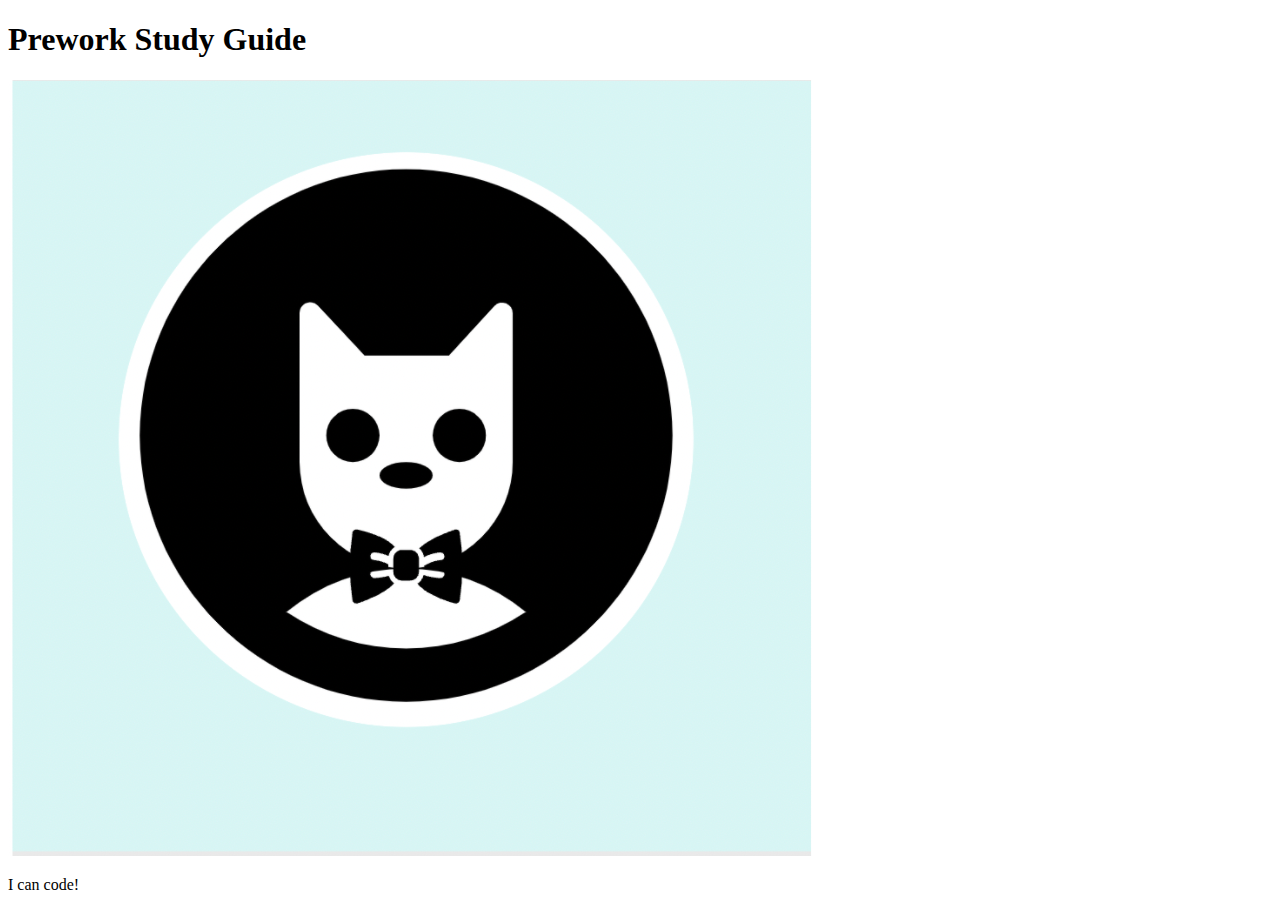
==== prework-study-guide/index.html @ d2616770 "add starter code" ====
<!DOCTYPE html>
<html lang="en">
  <head>
    <meta charset="UTF-8" />
    <meta http-equiv="X-UA-Compatible" content="IE=edge" />
    <meta name="viewport" content="width=device-width, initial-scale=1.0" />
    <title>Prework Study Guide</title>
  </head>
  <body>
    <header id="top">
      <h1>Prework Study Guide</h1>
      <img src="./assets/bowtie-cat.png" alt="Profile image of cat wearing a bow tie." />
    </header>
    <main>
      <!-- Student code goes here -->
    </main>

    <footer>
      <p>I can code!</p>
    </footer>
  </body>
</html>
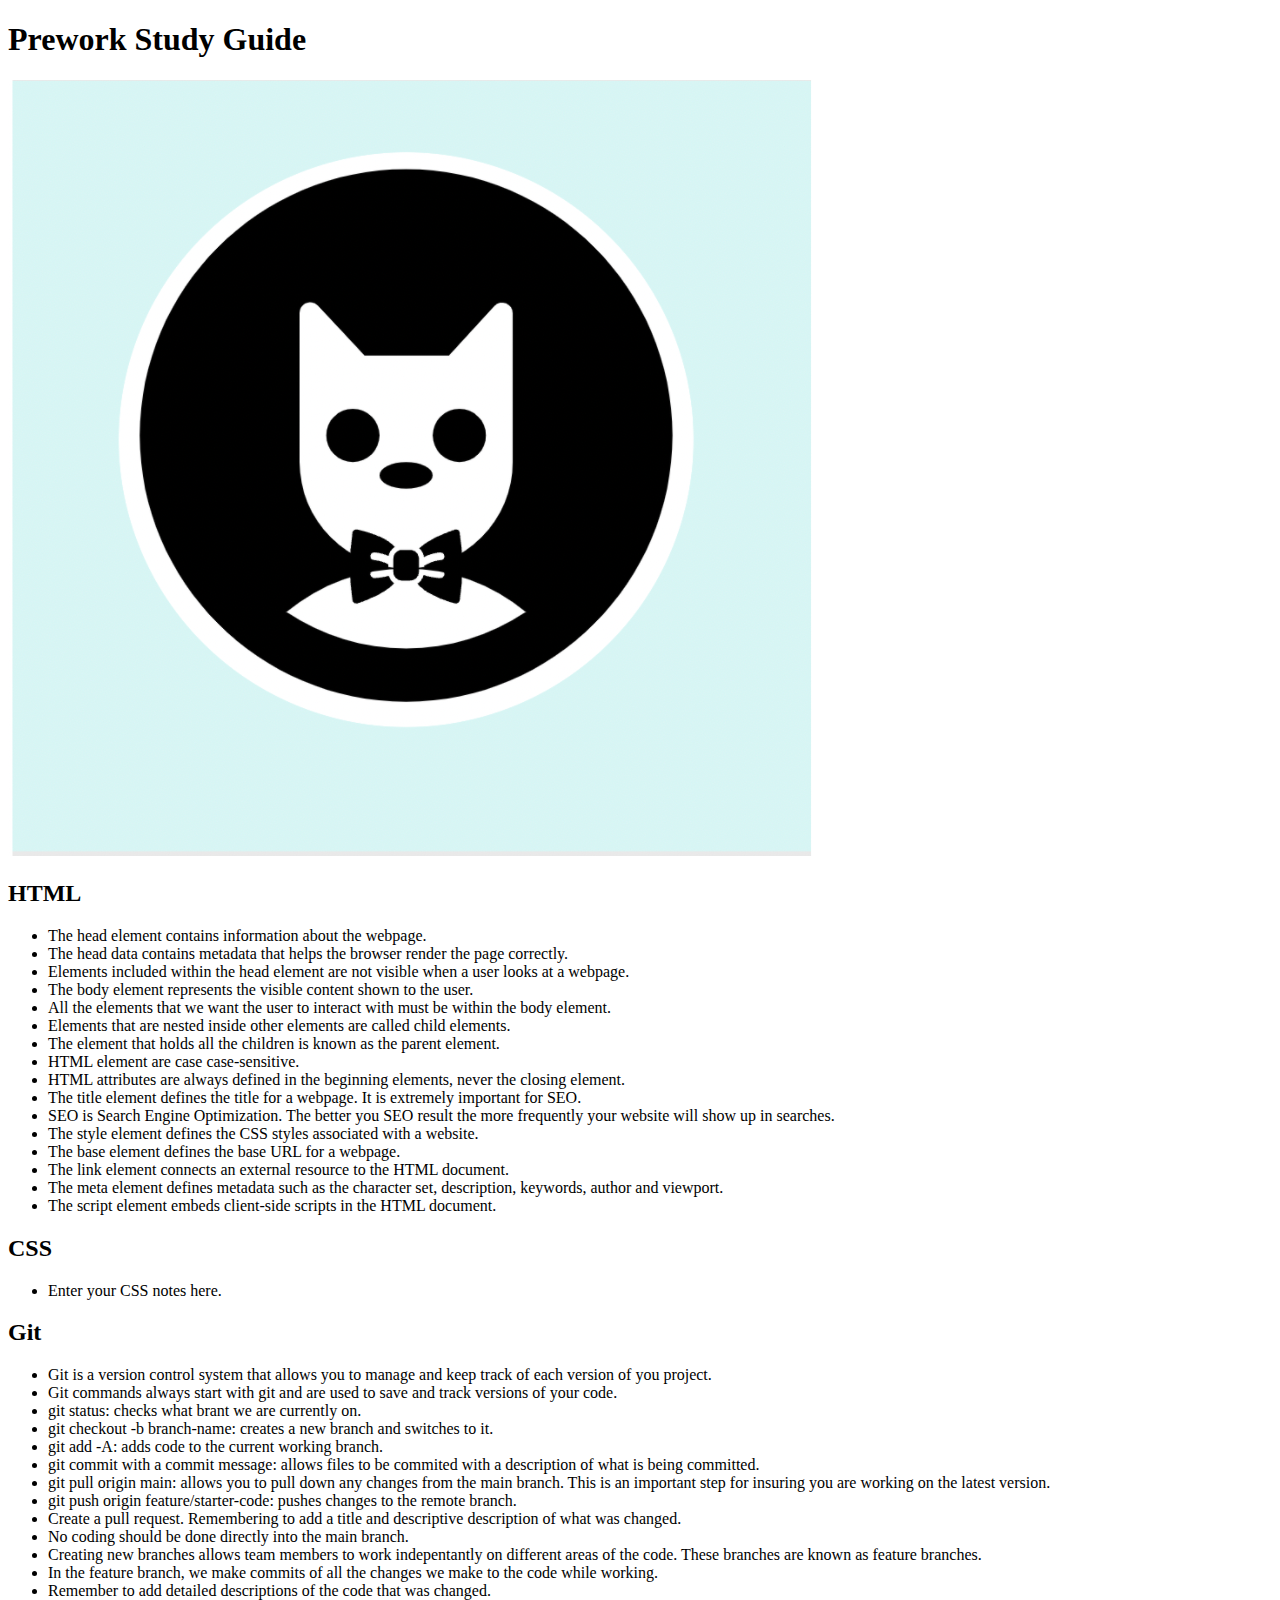
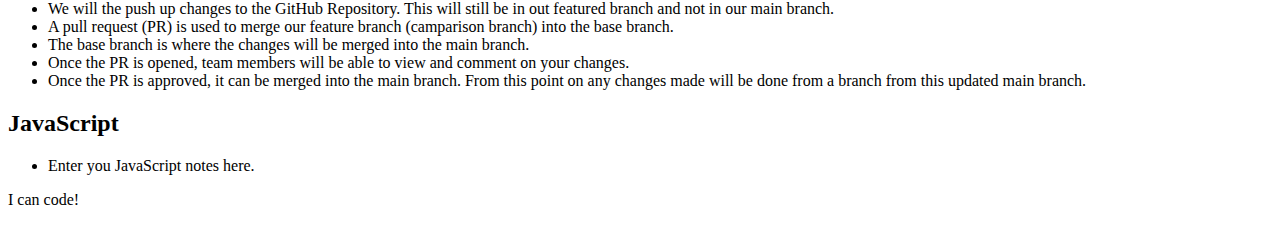
==== commit 4d605295: "add code to HTML file" ====
--- a/prework-study-guide/index.html
+++ b/prework-study-guide/index.html
@@ -12,7 +12,66 @@
       <img src="./assets/bowtie-cat.png" alt="Profile image of cat wearing a bow tie." />
     </header>
     <main>
-      <!-- Student code goes here -->
+      <section class="card" id="html-section">
+        <h2>HTML</h2>
+        <ul>
+          <li>The head element contains information about the webpage.</li>
+          <li>The head data contains metadata that helps the browser render the page correctly.</li>
+          <li>Elements included within the head element are not visible when a user looks at a webpage.</li>
+          <li>The body element represents the visible content shown to the user.</li>
+          <li>All the elements that we want the user to interact with must be within the body element.</li>
+          <li>Elements that are nested inside other elements are called child elements.</li>
+          <li>The element that holds all the children is known as the parent element.</li>
+          <li>HTML element are case case-sensitive.</li>
+          <li>HTML attributes are always defined in the beginning elements, never the closing element.</li>
+          <li>The title element defines the title for a webpage. It is extremely important for SEO.</li>
+          <li>SEO is Search Engine Optimization. The better you SEO result the more frequently your website will show up in searches.</li>
+          <li>The style element defines the CSS styles associated with a website.</li>
+          <li>The base element defines the base URL for a webpage.</li>
+          <li>The link element connects an external resource to the HTML document.</li>
+          <li>The meta element defines metadata such as the character set, description, keywords, author and viewport.</li>
+          <li>The script element embeds client-side scripts in the HTML document.</li>
+        </ul>
+        </section>
+
+        <section class="card" id="css-section">
+          <h2>CSS</h2>
+          <ul>
+            <li>Enter your CSS notes here.</li>
+          </ul>
+        </section>
+
+        <section class="card" id="git-section">
+          <h2>Git</h2>
+          <ul>
+            <li>Git is a version control system that allows you to manage and keep track of each version of you project.</li>
+            <li>Git commands always start with git and are used to save and track versions of your code.</li>
+            <li>git status: checks what brant we are currently on.</li>
+            <li>git checkout -b branch-name: creates a new branch and switches to it.</li>
+            <li>git add -A: adds code to the current working branch.</li>
+            <li>git commit with a commit message: allows files to be commited with a description of what is being committed.</li>
+            <li>git pull origin main: allows you to pull down any changes from the main branch. This is an important step for insuring you are working on the latest version.</li>
+            <li>git push origin feature/starter-code: pushes changes to the remote branch.</li>
+            <li>Create a pull request. Remembering to add a title and descriptive description of what was changed.</li>
+            <li>No coding should be done directly into the main branch.</li>
+            <li>Creating new branches allows team members to work indepentantly on different areas of the code. These branches are known as feature branches.</li>
+            <li>In the feature branch, we make commits of all the changes we make to the code while working.</li>
+            <li>Remember to add detailed descriptions of the code that was changed.</li>
+            <li>We will the push up changes to the GitHub Repository. This will still be in out featured branch and not in our main branch.</li>
+            <li>A pull request (PR) is used to merge our feature branch (camparison branch) into the base branch.</li>
+            <li>The base branch is where the changes will be merged into the main branch.</li>
+            <li>Once the PR is opened, team members will be able to view and comment on your changes.</li>
+            <li>Once the PR is approved, it can be merged into the main branch.
+              From this point on any changes made will be done from a branch from this updated main branch.</li>
+          </ul>
+        </section>
+
+        <section class="card" id="javascript-section">
+          <h2>JavaScript</h2>
+          <ul>
+            <li>Enter you JavaScript notes here.</li>
+          </ul>
+        </section>
     </main>
 
     <footer>
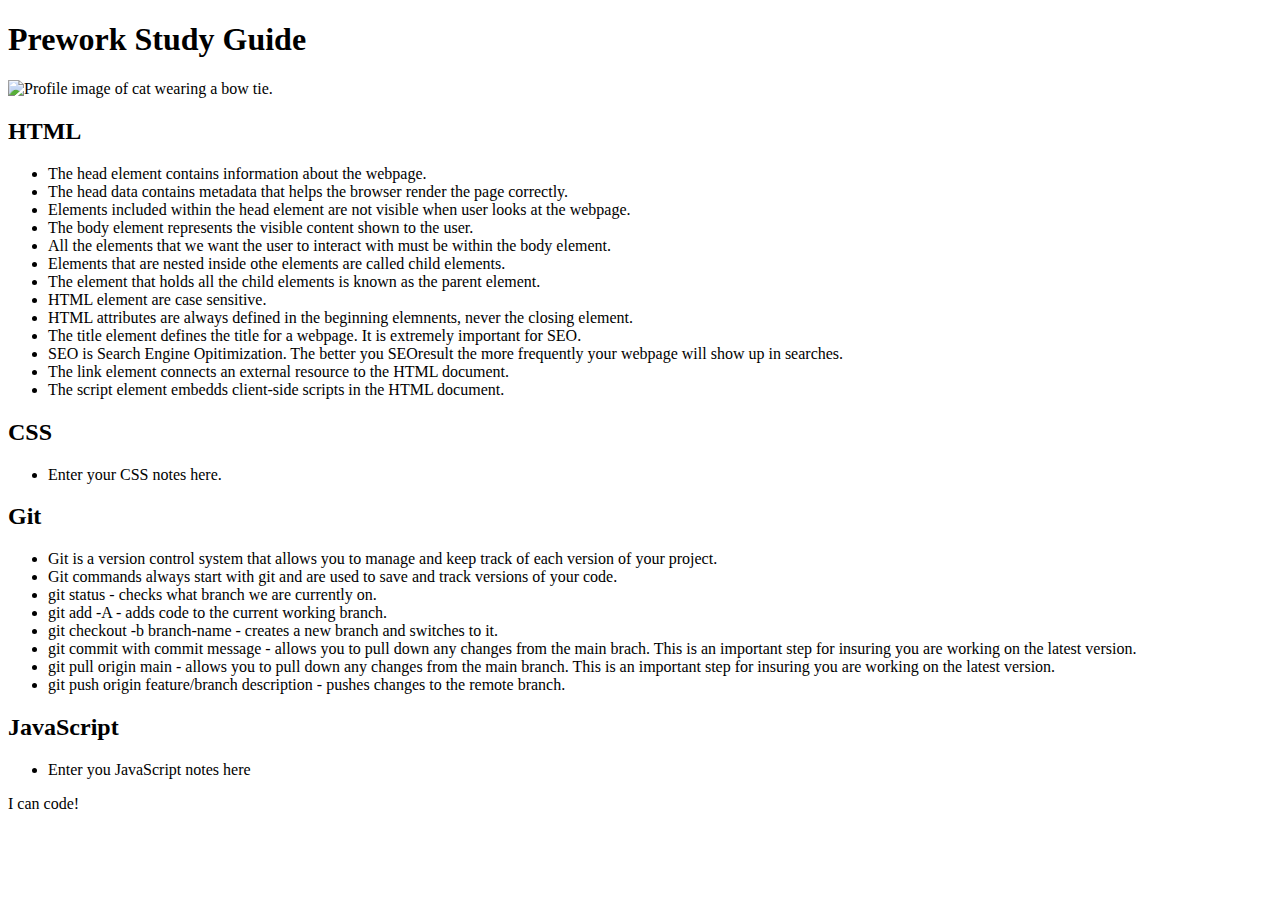
==== commit 80ef1459: "added code to HTML file" ====
--- a/prework-study-guide/index.html
+++ b/prework-study-guide/index.html
@@ -17,61 +17,47 @@
         <ul>
           <li>The head element contains information about the webpage.</li>
           <li>The head data contains metadata that helps the browser render the page correctly.</li>
-          <li>Elements included within the head element are not visible when a user looks at a webpage.</li>
+          <li>Elements included within the head element are not visible when user looks at the webpage.</li>
           <li>The body element represents the visible content shown to the user.</li>
           <li>All the elements that we want the user to interact with must be within the body element.</li>
-          <li>Elements that are nested inside other elements are called child elements.</li>
-          <li>The element that holds all the children is known as the parent element.</li>
-          <li>HTML element are case case-sensitive.</li>
-          <li>HTML attributes are always defined in the beginning elements, never the closing element.</li>
+          <li>Elements that are nested inside othe elements are called child elements.</li>
+          <li>The element that holds all the child elements is known as the parent element.</li>
+          <li>HTML element are case sensitive.</li>
+          <li>HTML attributes are always defined in the beginning elemnents, never the closing element.</li>
           <li>The title element defines the title for a webpage. It is extremely important for SEO.</li>
-          <li>SEO is Search Engine Optimization. The better you SEO result the more frequently your website will show up in searches.</li>
-          <li>The style element defines the CSS styles associated with a website.</li>
-          <li>The base element defines the base URL for a webpage.</li>
+          <li>SEO is Search Engine Opitimization. The better you SEOresult the more frequently your webpage will show up in searches.</li>
           <li>The link element connects an external resource to the HTML document.</li>
-          <li>The meta element defines metadata such as the character set, description, keywords, author and viewport.</li>
-          <li>The script element embeds client-side scripts in the HTML document.</li>
+          <li>The script element embedds client-side scripts in the HTML document.</li>
         </ul>
-        </section>
+      </section>
 
-        <section class="card" id="css-section">
-          <h2>CSS</h2>
-          <ul>
-            <li>Enter your CSS notes here.</li>
-          </ul>
-        </section>
+      <section class="card" id="css-section">
+        <h2>CSS</h2>
+        <ul>
+          <li>Enter your CSS notes here.</li>
+        </ul>
+      </section>
 
-        <section class="card" id="git-section">
-          <h2>Git</h2>
-          <ul>
-            <li>Git is a version control system that allows you to manage and keep track of each version of you project.</li>
-            <li>Git commands always start with git and are used to save and track versions of your code.</li>
-            <li>git status: checks what brant we are currently on.</li>
-            <li>git checkout -b branch-name: creates a new branch and switches to it.</li>
-            <li>git add -A: adds code to the current working branch.</li>
-            <li>git commit with a commit message: allows files to be commited with a description of what is being committed.</li>
-            <li>git pull origin main: allows you to pull down any changes from the main branch. This is an important step for insuring you are working on the latest version.</li>
-            <li>git push origin feature/starter-code: pushes changes to the remote branch.</li>
-            <li>Create a pull request. Remembering to add a title and descriptive description of what was changed.</li>
-            <li>No coding should be done directly into the main branch.</li>
-            <li>Creating new branches allows team members to work indepentantly on different areas of the code. These branches are known as feature branches.</li>
-            <li>In the feature branch, we make commits of all the changes we make to the code while working.</li>
-            <li>Remember to add detailed descriptions of the code that was changed.</li>
-            <li>We will the push up changes to the GitHub Repository. This will still be in out featured branch and not in our main branch.</li>
-            <li>A pull request (PR) is used to merge our feature branch (camparison branch) into the base branch.</li>
-            <li>The base branch is where the changes will be merged into the main branch.</li>
-            <li>Once the PR is opened, team members will be able to view and comment on your changes.</li>
-            <li>Once the PR is approved, it can be merged into the main branch.
-              From this point on any changes made will be done from a branch from this updated main branch.</li>
-          </ul>
-        </section>
+      <section class="card" id="git-section">
+        <h2>Git</h2>
+        <ul>
+          <li>Git is a version control system that allows you to manage and keep track of each version of your project.</li>
+          <li>Git commands always start with git and are used to save and track versions of your code.</li>
+          <li>git status - checks what branch we are currently on.</li>
+          <li>git add -A - adds code to the current working branch.</li>
+          <li>git checkout -b branch-name - creates a new branch and switches to it.</li>
+          <li>git commit with commit message - allows you to pull down any changes from the main brach. This is an important step for insuring you are working on the latest version.</li>
+          <li>git pull origin main - allows you to pull down any changes from the main branch. This is an important step for insuring you are working on the latest version.</li>
+          <li>git push origin feature/branch description - pushes changes to the remote branch.</li>
+        </ul>
+      </section>
 
-        <section class="card" id="javascript-section">
-          <h2>JavaScript</h2>
-          <ul>
-            <li>Enter you JavaScript notes here.</li>
-          </ul>
-        </section>
+      <section class="card" id="javascript-section">
+        <h2>JavaScript</h2>
+        <ul>
+          <li>Enter you JavaScript notes here</li>
+        </ul>
+      </section>
     </main>
 
     <footer>
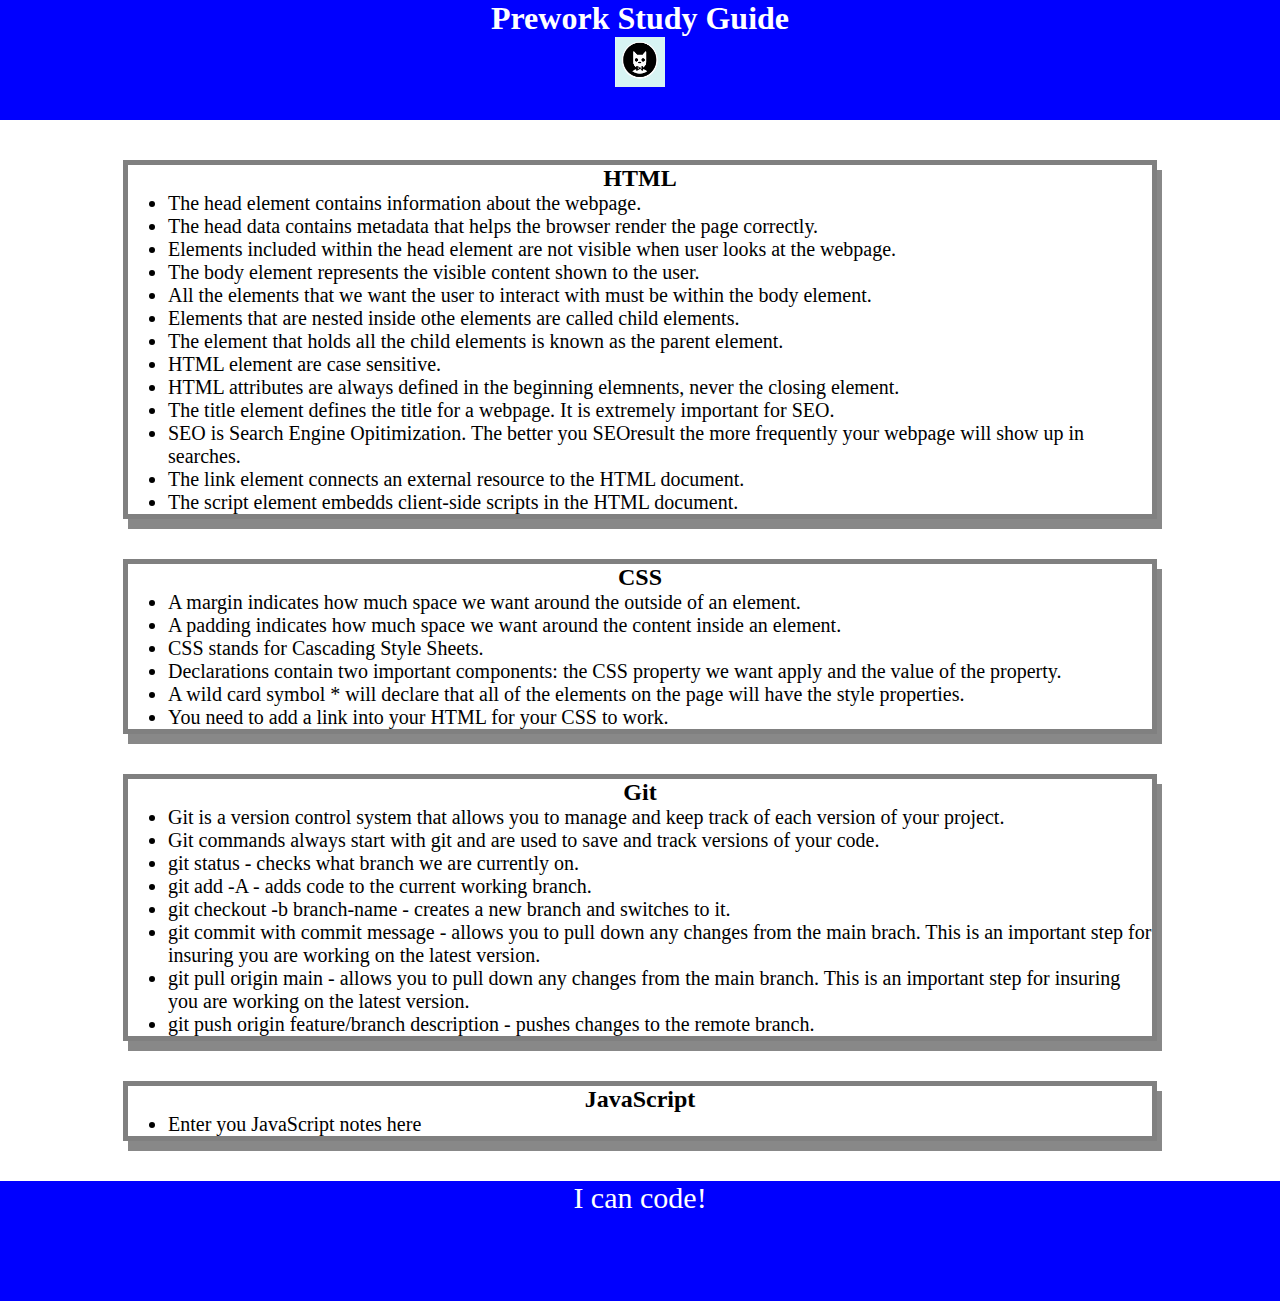
==== commit ca409adc: "added CSS to project" ====
--- a/prework-study-guide/index.html
+++ b/prework-study-guide/index.html
@@ -4,6 +4,7 @@
     <meta charset="UTF-8" />
     <meta http-equiv="X-UA-Compatible" content="IE=edge" />
     <meta name="viewport" content="width=device-width, initial-scale=1.0" />
+    <link rel="stylesheet" href="./assets/style.css">
     <title>Prework Study Guide</title>
   </head>
   <body>
@@ -34,7 +35,12 @@
       <section class="card" id="css-section">
         <h2>CSS</h2>
         <ul>
-          <li>Enter your CSS notes here.</li>
+          <li>A margin indicates how much space we want around the outside of an element.</li>
+          <li>A padding indicates how much space we want around the content inside an element.</li>
+          <li>CSS stands for Cascading Style Sheets.</li>
+          <li>Declarations contain two important components: the CSS property we want apply and the value of the property.</li>
+          <li>A wild card symbol * will declare that all of the elements on the page will have the style properties.</li>
+          <li>You need to add a link into your HTML for your CSS to work.</li>
         </ul>
       </section>
 
--- a/prework-study-guide/assets/style.css
+++ b/prework-study-guide/assets/style.css
@@ -0,0 +1,42 @@
+* {
+    margin: 0;
+    padding: 0;
+}
+
+header,
+footer {
+ width: 100%;
+ height: 120px;
+ background-color: blue;
+ color: white;
+}
+
+h1,
+h2 {
+ text-align: center;
+}
+
+img {
+    display: block;
+    height: 50px;
+    width: 50px;
+    margin-left: auto;
+    margin-right: auto;
+}
+
+ul {
+    padding-left: 40px;
+    font-size: 20px;
+}
+
+p {
+    text-align: center;
+    font-size: 30px;
+}
+
+.card {
+    width: 80%;
+    margin: 40px auto;
+    border: 5px solid gray;
+    box-shadow: 5px 10px #888888;
+}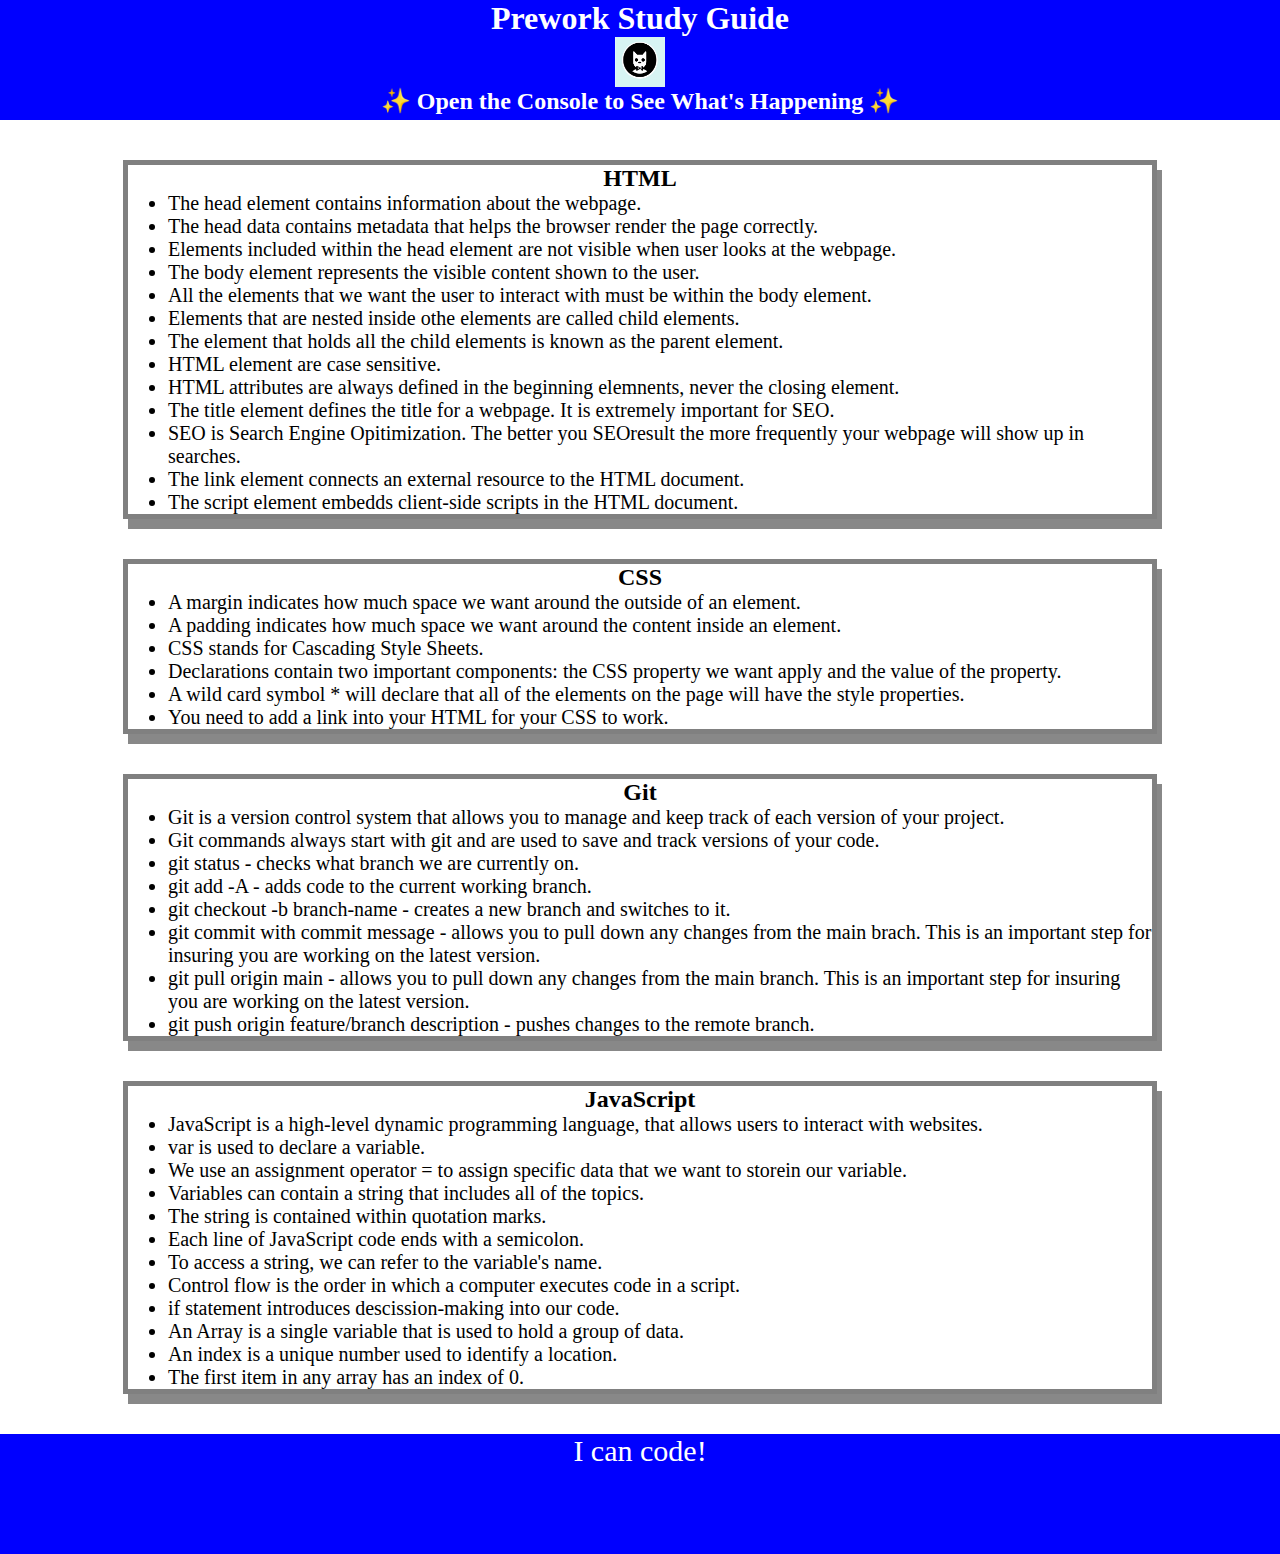
==== commit 117655d8: "added JavaScript to project" ====
--- a/prework-study-guide/index.html
+++ b/prework-study-guide/index.html
@@ -11,6 +11,7 @@
     <header id="top">
       <h1>Prework Study Guide</h1>
       <img src="./assets/bowtie-cat.png" alt="Profile image of cat wearing a bow tie." />
+      <h2>✨ Open the Console to See What's Happening ✨</h2>
     </header>
     <main>
       <section class="card" id="html-section">
@@ -61,7 +62,18 @@
       <section class="card" id="javascript-section">
         <h2>JavaScript</h2>
         <ul>
-          <li>Enter you JavaScript notes here</li>
+          <li>JavaScript is a high-level dynamic programming language, that allows users to interact with websites.</li>
+          <li>var is used to declare a variable.</li>
+          <li>We use an assignment operator = to assign specific data that we want to storein our variable.</li>
+          <li>Variables can contain a string that includes all of the topics.</li>
+          <li>The string is contained within quotation marks.</li>
+          <li>Each line of JavaScript code ends with a semicolon.</li>
+          <li>To access a string, we can refer to the variable's name.</li>
+          <li>Control flow is the order in which a computer executes code in a script.</li>
+          <li>if statement introduces descission-making into our code.</li>
+          <li>An Array is a single variable that is used to hold a group of data.</li>
+          <li>An index is a unique number used to identify a location.</li>
+          <li>The first item in any array has an index of 0.</li>
         </ul>
       </section>
     </main>
@@ -69,5 +81,6 @@
     <footer>
       <p>I can code!</p>
     </footer>
+    <script src="./assets/script.js"></script>
   </body>
 </html>
